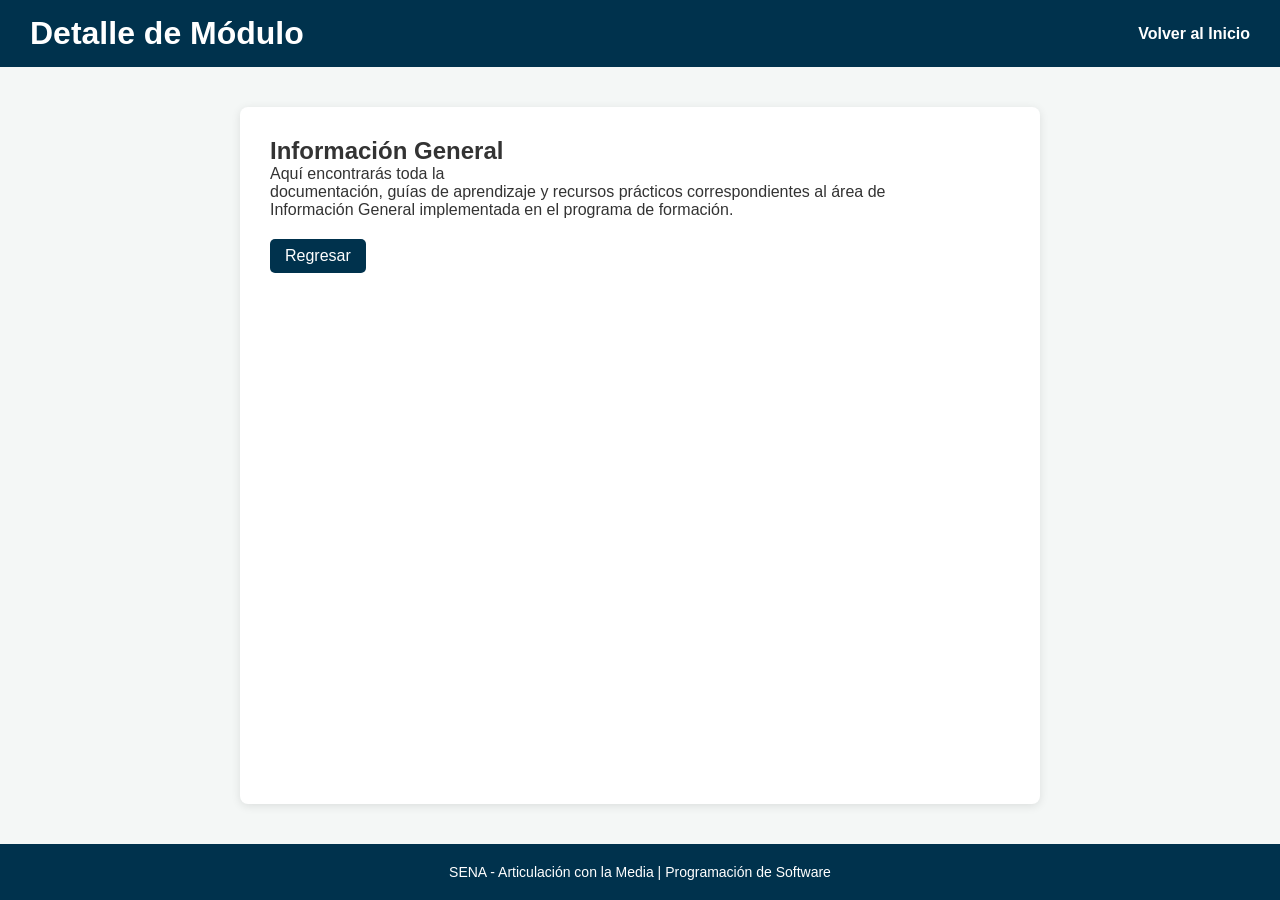
==== detalle.html @ 70e9b39a "Add files via upload" ====
<!DOCTYPE html>
<html lang="es">
<head>
    <meta charset="UTF-8">
    <meta name="viewport" content="width=device-width, initial-scale=1.0">
    <title>Detalle del Modulo</title>
    <link rel="stylesheet" href="estilo.css">
</head>
<body  style="display: flex; flex-direction: column;">
     <header> 
        <h1>Detalle de Módulo</h1> 
        <nav> 
            <ul class="nav-menu"> 
                <li><a href="principal.html">Volver al Inicio</a></li> 
            </ul> 
        </nav> 
    </header> 
     <div class="detalle-container"> 
        <h2 id="tituloDetalle">Cargando...</h2> 
        <p id="textoDetalle">Información detallada sobre el módulo seleccionado...</p> 
        <a href="principal.html" class="btn-volver">Regresar</a> 
    </div> 
 
    <footer> 
        <p>SENA - Articulación con la Media | Programación de Software</p> 
    </footer> 
 
    <script src="script.js">
    </script>
    <script>
      // Función específica para pintar la información según la tarjeta que se hizo clic 
        window.onload = function() { 
            const modulo = localStorage.getItem('moduloSeleccionado') || 'Información General'; 
            document.getElementById('tituloDetalle').innerText = modulo; 
            document.getElementById('textoDetalle').innerText = `Aquí encontrarás toda la 
documentación, guías de aprendizaje y recursos prácticos correspondientes al área de 
${modulo} implementada en el programa de formación.`; 
        } 
    </script> 
</body>
</html>
---- estilo.css ----
* { 
    margin: 0; 
    padding: 0; 
    box-sizing: border-box; 
    font-family: 'Segoe UI', Tahoma, Geneva, Verdana, sans-serif; 
} 
 
body { 
    background-color: #f4f7f6; 
    color: #333; 
    display: flex; 
    flex-direction: column; 
    min-height: 100vh; 
}


/* --- Estilos para el Login (index.html) --- */ 
.login-container { 
    display: flex; 
    justify-content: center; 
    align-items: center; 
    height: 100vh; 
    background: linear-gradient(135deg, #39A900, #00324D); 
} 
 
.login-box { 
    background: white; 
    padding: 40px; 
    border-radius: 10px; 
    box-shadow: 0 4px 15px rgba(0,0,0,0.2); 
    width: 100%; 
    max-width: 400px; 
    text-align: center; 
} 
 
.login-box h2 { 
    margin-bottom: 20px; 
    color: #00324D; 
} 
 
.input-group { 
    margin-bottom: 15px; 
    text-align: left; 
} 
 
.input-group label { 
    display: block; 
    margin-bottom: 5px; 
    font-size: 14px; 
    color: #666; 
} 
 
.input-group input { 
    width: 100%; 
    padding: 10px; 
    border: 1px solid #ccc; 
    border-radius: 5px; 
    font-size: 16px; 
} 
 
.btn-login { 
    width: 100%; 
    padding: 10px; 
    background-color: #39A900; 
    border: none; 
    color: white; 
    font-size: 16px; 
    border-radius: 5px; 
    cursor: pointer; 
    transition: background 0.3s; 
} 
 
.btn-login:hover { 
    background-color: #2e8600; 
} 
 
.error-msg { 
    color: red; 
    font-size: 14px; 
    margin-top: 10px; 
    display: none; 
}

 
/* --- Estilos para la Página Principal (principal.html) --- */ 
header { 
    background-color: #00324D; 
    color: white; 
    padding: 15px 30px; 
    display: flex; 
    justify-content: space-between; 
    align-items: center; 
} 
 
.nav-menu { 
    list-style: none; 
    display: flex; 
    gap: 20px; 
} 
 
.nav-menu li a { 
    color: white; 
    text-decoration: none; 
    font-weight: 600; 
    transition: color 0.3s; 
} 
 
.nav-menu li a:hover { 
    color: #39A900; 
} 
 
.main-content { 
    flex: 1; 
    padding: 40px 20px; 
    max-width: 1200px; 
    margin: 0 auto; 
    width: 100%; 
} 
 
.main-content h2 { 
    text-align: center; 
    margin-bottom: 30px; 
    color: #00324D; 
}


/* -Grilla de 4 tarjetas */ 
.grid-tarjetas { 
    display: grid; 
    grid-template-columns: repeat(auto-fit, minmax(220px, 1fr)); 
    gap: 20px; 
} 
 
.tarjeta { 
    background: white; 
    border-radius: 8px; 
    overflow: hidden; 
    box-shadow: 0 2px 8px rgba(0,0,0,0.1); 
    cursor: pointer; 
    transition: transform 0.3s, box-shadow 0.3s; 
    text-align: center; 
    padding: 30px 20px; 
} 
 
.tarjeta:hover { 
    transform: translateY(-5px); 
    box-shadow: 0 6px 15px rgba(0,0,0,0.15); 
} 
 
.tarjeta h3 { 
    color: #00324D; 
    margin-bottom: 10px; 
} 
 
.tarjeta p { 
    color: #666; 
    font-size: 14px; 
}

/* --- Footer --- */ 
footer { 
    background-color: #00324D; 
    color: white; 
    text-align: center; 
    padding: 20px; 
    font-size: 14px; 
    margin-top: auto; 
} 

/* --- Estilos para la página de detalle (detalle.html) --- */ 
.detalle-container { 
    max-width: 800px; 
    margin: 40px auto; 
    background: white; 
    padding: 30px; 
    border-radius: 8px; 
    box-shadow: 0 2px 10px rgba(0,0,0,0.1); 
    flex: 1; 
    width: 100%; 
} 
 
.btn-volver { 
    display: inline-block; 
    margin-top: 20px; 
    padding: 8px 15px; 
    background-color: #00324D; 
    color: white; 
    text-decoration: none; 
    border-radius: 5px; 
}
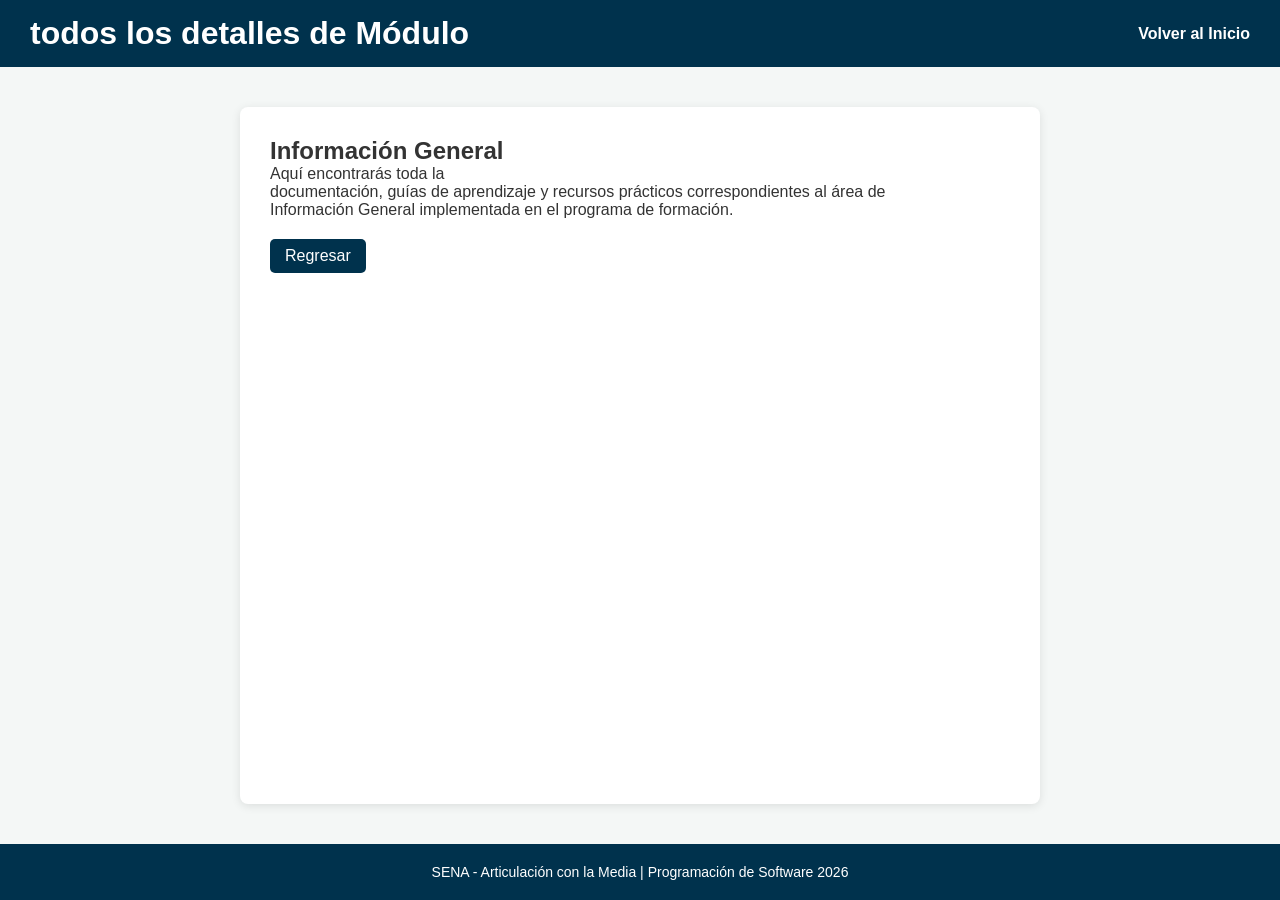
==== commit d44b040c: "Add files via upload" ====
--- a/detalle.html
+++ b/detalle.html
@@ -8,7 +8,7 @@
 </head>
 <body  style="display: flex; flex-direction: column;">
      <header> 
-        <h1>Detalle de Módulo</h1> 
+        <h1>todos los detalles de Módulo</h1> 
         <nav> 
             <ul class="nav-menu"> 
                 <li><a href="principal.html">Volver al Inicio</a></li> 
@@ -22,7 +22,7 @@
     </div> 
  
     <footer> 
-        <p>SENA - Articulación con la Media | Programación de Software</p> 
+        <p>SENA - Articulación con la Media | Programación de Software 2026</p> 
     </footer> 
  
     <script src="script.js">
